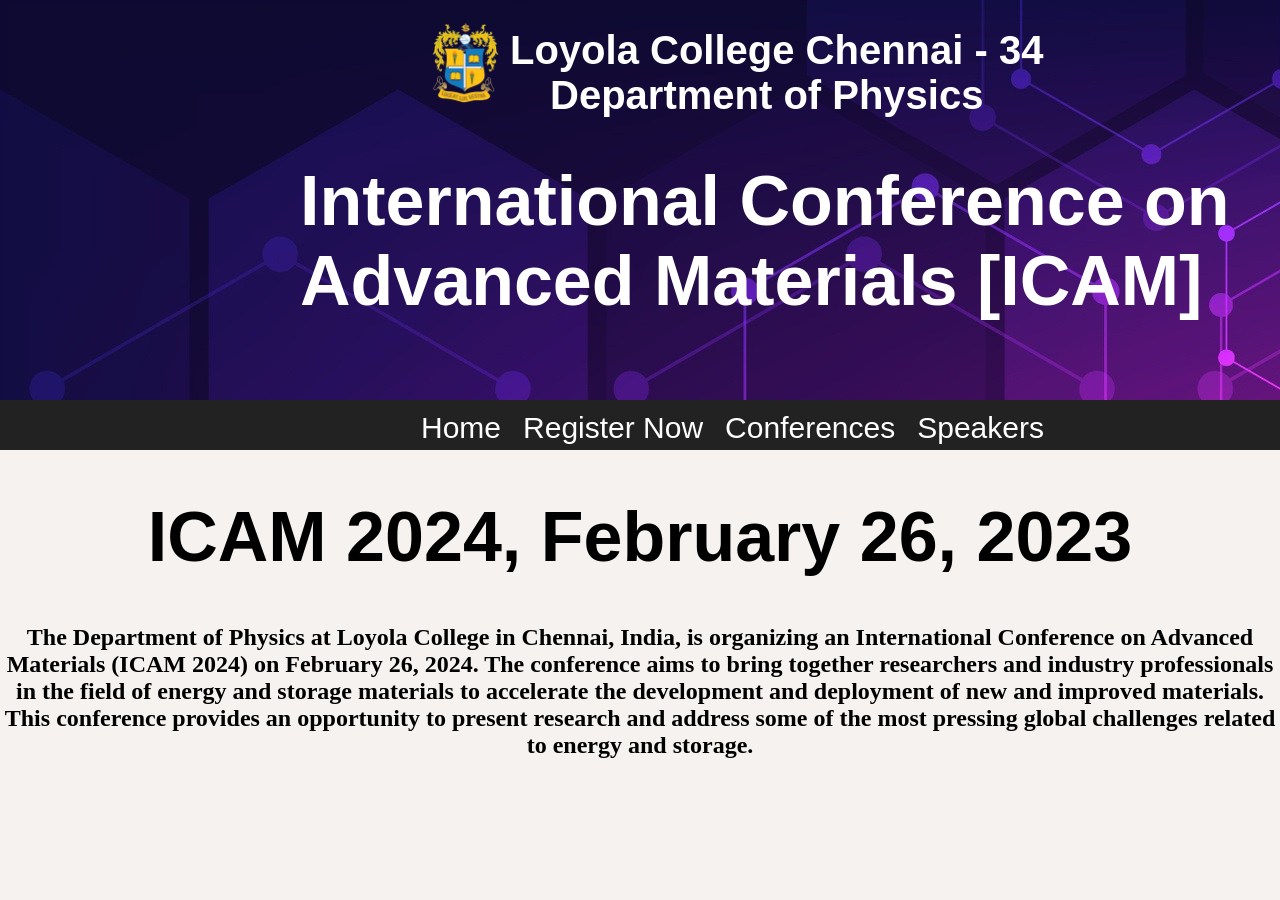
==== index.html @ 235550c5 "Update index.html" ====
<!DOCTYPE html>
<html lang="en">
<head>
  <meta charset="UTF-8">
  <meta name="viewport" content="width=device-width, initial-scale=1.0">
  <title>Document</title>
  <link rel="stylesheet" href="homepage styles.css">
  <link rel="stylesheet" href="register styles.css">
  <link rel="icon" href="favicon.ico">
</head>
<body>
  <div class="intro">
    <div class="transbox">
      </div>
  <div class="intro">
    <h1 class="wel" id="header">Loyola College Chennai - 34</h1>
    <h1 class="wel" id="headerG">Department of Physics</h1>
    <img src="logo clg.png" class="iphone_1" id="phone">
    <h1 class="wel" id="main-h"><p>International Conference on<br>
       Advanced Materials [ICAM]</p></h1>
    </div>
  </div>

  <nav class="nav-bar1">
    <table class="nav-stuff" cellspacing="20px">
      <tr><td><a href="index.html" class="navbar-table">Home</a></td>
        <td><a href="register.html" class="navbar-table" id="active">Register Now</a></td>
        <td><a href="buy-now.html" class="navbar-table">Conferences</a></td>
        <td><a href="#" class="navbar-table">Speakers</a></td></tr>
    </table>
    </nav>

    <center>
        <div class="main">
            <h1 class="us">ICAM 2024, February 26, 2023</h1>
        </div>
    </center>

    <center>
        <div class="clg_details" id="abt-clg">
            <h2 class="header_abt">The Department of Physics at Loyola College in Chennai, India, is organizing an International Conference on Advanced Materials (ICAM 2024) on February 26, 2024. The conference aims to bring together researchers and industry professionals in the field of energy and storage materials to accelerate the development and deployment of new and improved materials. This conference provides an opportunity to present research and address some of the most pressing global challenges related to energy and storage.</h2>
            
        </div>

      
    </center>

</body>
</html>
---- homepage styles.css ----
body{
    margin: 0px;
    overflow-x: hidden;
}

.intro {
    width: auto;
    height: 400px;
    background-image: url('bg_div.png');
    background-repeat: no-repeat;
    background-color: rgb(50, 18, 158);
}
.wel {
    color: white;
    display: block;
    font-size: 40px;
    font-family: Arial, Helvetica, sans-serif; 
    margin: 0px;
    position: relative;
    left: 510px;
    top: 28px;

}
.navbar-table:hover{
    color:rgb(91, 91, 91);
}
#headerG{
    position: relative;
    left: 550px;
}
.discount{
    color: white;
    display: block;
    font-size: 20px;
    font-family: 'Anuphan', sans-serif; 
    margin: 0px;
    position: relative;
    left: 575px;
    top: 150px
}

.nav-bar1 {
 
    position: relative;
    top: 0px;
    width: auto;
    height: 50px;
    background-color: rgb(35, 34, 34);
}
.nav-stuff {

    position: relative;
    left: 400px;
    bottom: 10px;
    font-size: 30px;
    font-family: Arial, Helvetica, sans-serif; 
}
a {
    color: white;
    text-decoration: none;
}

#phone {
    width: 70px;
}
.iphone_1 {
    position: relative;
    bottom: 70px;
    left: 430px;   

}

#main-h{
    display: block;
    font-size: 70px;
    position: relative;
    left: 300px;
    top: -90px;
}
.transbox{
    background-color: black;
    width: 30px
}
---- register styles.css ----
body{
    background-color: rgb(245, 242, 239);
}
.us{
    font-family: Arial, Helvetica, sans-serif;
    font-size: 70px;
}
.reg{
    background-color: rgb(255, 255, 255);
    border: solid rgb(202, 201, 201) 2px;
    border-radius: 30px;
    margin: 40px;
    height: 850px;
}
.code{
    position: relative;
    right: 350px;
    width: 400px;
}

.details{

    font-family: Arial, Helvetica, sans-serif;

}

#info{
    
    
    font-size: 40px;
    position: relative;
    bottom: 400px;
    left: 250px;
}
.names{
    font-size: 25px;
    color: rgb(198, 14, 14);
    font-family: Arial, Helvetica, sans-serif;
    position: relative;
    bottom:370px;
}
.name_p{
    font-size: px;
    color: black;
    font-family: Arial, Helvetica, sans-serif;
}
.line{
    width: 300px;
}
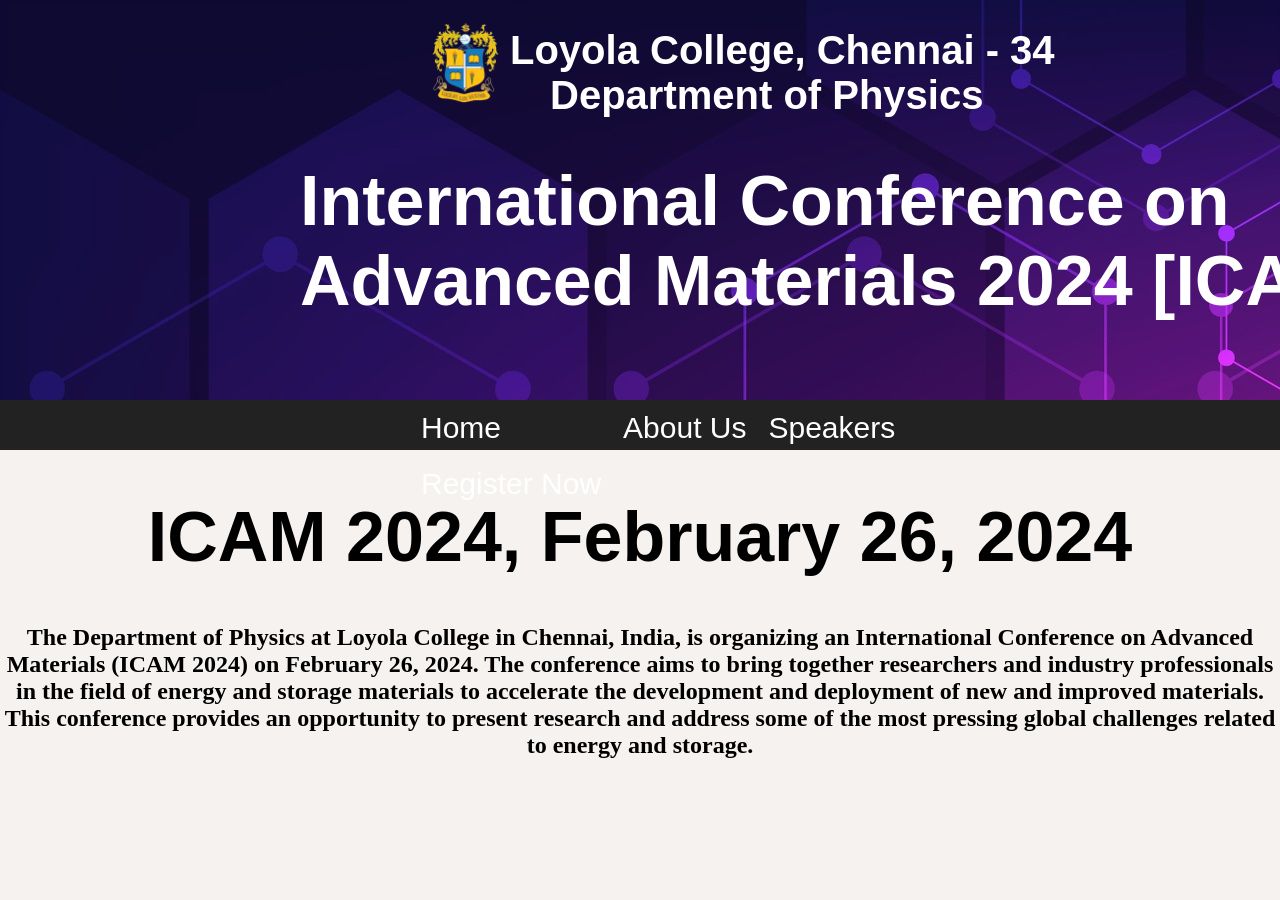
==== commit 680b826a: "Update index.html" ====
--- a/index.html
+++ b/index.html
@@ -13,26 +13,27 @@
     <div class="transbox">
       </div>
   <div class="intro">
-    <h1 class="wel" id="header">Loyola College Chennai - 34</h1>
+    <h1 class="wel" id="header">Loyola College, Chennai - 34</h1>
     <h1 class="wel" id="headerG">Department of Physics</h1>
     <img src="logo clg.png" class="iphone_1" id="phone">
     <h1 class="wel" id="main-h"><p>International Conference on<br>
-       Advanced Materials [ICAM]</p></h1>
+       Advanced Materials 2024 [ICAM] </p></h1>
     </div>
   </div>
 
   <nav class="nav-bar1">
     <table class="nav-stuff" cellspacing="20px">
       <tr><td><a href="index.html" class="navbar-table">Home</a></td>
+        <td><a href="buy-now.html" class="navbar-table">About Us</a></td>
+        <td><a href="#.html" class="navbar-table">Speakers</a></td></tr>
         <td><a href="register.html" class="navbar-table" id="active">Register Now</a></td>
-        <td><a href="buy-now.html" class="navbar-table">Conferences</a></td>
-        <td><a href="#" class="navbar-table">Speakers</a></td></tr>
+        
     </table>
     </nav>
 
     <center>
         <div class="main">
-            <h1 class="us">ICAM 2024, February 26, 2023</h1>
+            <h1 class="us">ICAM 2024, February 26, 2024</h1>
         </div>
     </center>
 
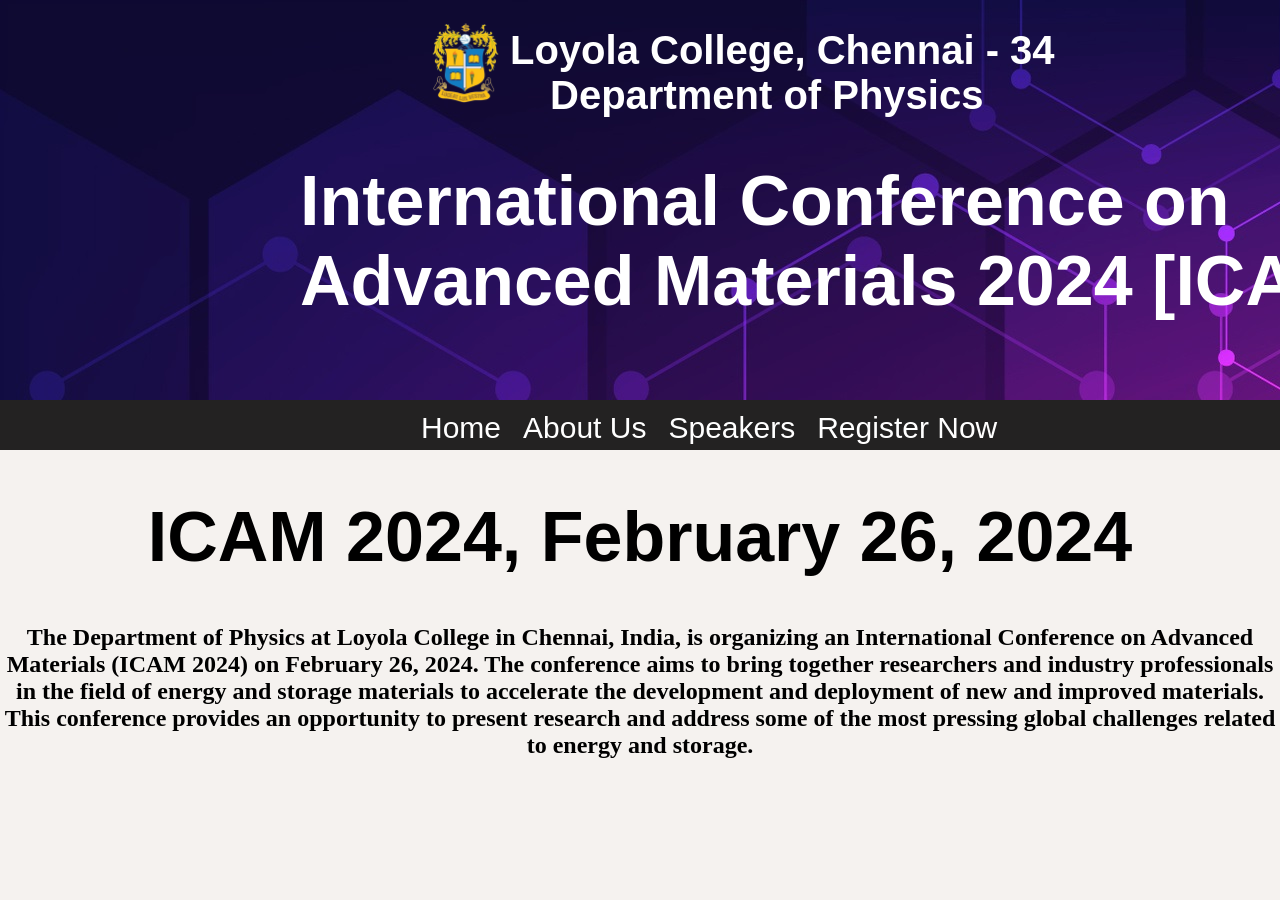
==== commit f1330956: "Update index.html" ====
--- a/index.html
+++ b/index.html
@@ -17,19 +17,21 @@
     <h1 class="wel" id="headerG">Department of Physics</h1>
     <img src="logo clg.png" class="iphone_1" id="phone">
     <h1 class="wel" id="main-h"><p>International Conference on<br>
-       Advanced Materials 2024 [ICAM] </p></h1>
+       Advanced Materials 2024 [ICAM]</p></h1>
     </div>
   </div>
 
   <nav class="nav-bar1">
     <table class="nav-stuff" cellspacing="20px">
-      <tr><td><a href="index.html" class="navbar-table">Home</a></td>
+      <tr>
+        <td><a href="index.html" class="navbar-table">Home</a></td>
         <td><a href="buy-now.html" class="navbar-table">About Us</a></td>
-        <td><a href="#.html" class="navbar-table">Speakers</a></td></tr>
+        <td><a href="#.html" class="navbar-table">Speakers</a></td>
         <td><a href="register.html" class="navbar-table" id="active">Register Now</a></td>
         
+      </tr>
     </table>
-    </nav>
+  </nav>
 
     <center>
         <div class="main">
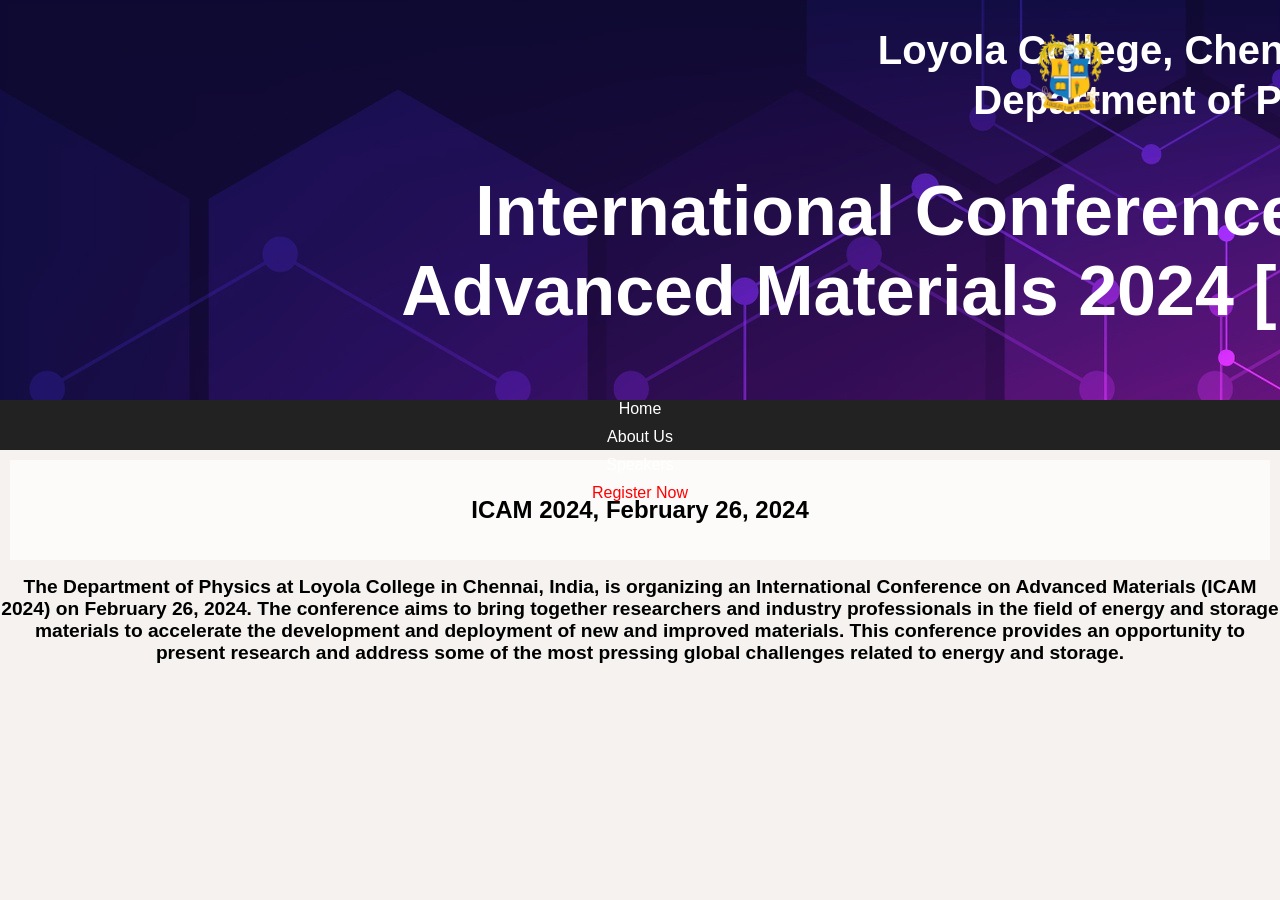
==== commit 6360c9a1: "Update index.html" ====
--- a/index.html
+++ b/index.html
@@ -3,51 +3,80 @@
 <head>
   <meta charset="UTF-8">
   <meta name="viewport" content="width=device-width, initial-scale=1.0">
-  <title>Document</title>
+  <title>ICAM 2024</title>
   <link rel="stylesheet" href="homepage styles.css">
   <link rel="stylesheet" href="register styles.css">
   <link rel="icon" href="favicon.ico">
+  <style>
+    body {
+      margin: 0;
+      padding: 0;
+      font-family: Arial, sans-serif;
+      text-align: center;
+    }
+
+    .navbar-table#active {
+      color: red; /* Set the color to red */
+    }
+
+    .navbar-table {
+      display: block;
+      margin-bottom: 10px;
+    }
+
+    .intro {
+      text-align: center;
+    }
+
+    .wel {
+      margin-bottom: 5px;
+    }
+
+    .iphone_1 {
+      max-width: 100%;
+      height: auto;
+    }
+
+    .main {
+      background-color: rgba(255, 255, 255, 0.7);
+      padding: 20px;
+      margin: 10px;
+    }
+
+    .us {
+      font-size: 1.5em;
+    }
+
+    .header_abt {
+      font-size: 1.2em;
+    }
+  </style>
 </head>
 <body>
   <div class="intro">
-    <div class="transbox">
-      </div>
-  <div class="intro">
-    <h1 class="wel" id="header">Loyola College, Chennai - 34</h1>
-    <h1 class="wel" id="headerG">Department of Physics</h1>
-    <img src="logo clg.png" class="iphone_1" id="phone">
-    <h1 class="wel" id="main-h"><p>International Conference on<br>
-       Advanced Materials 2024 [ICAM]</p></h1>
+    <div class="transbox"></div>
+    <div class="intro">
+      <h1 class="wel" id="header">Loyola College, Chennai - 34</h1>
+      <h1 class="wel" id="headerG">Department of Physics</h1>
+      <img src="logo clg.png" class="iphone_1" id="phone">
+      <h1 class="wel" id="main-h"><p>International Conference on<br> Advanced Materials 2024 [ICAM]</p></h1>
     </div>
   </div>
 
   <nav class="nav-bar1">
-    <table class="nav-stuff" cellspacing="20px">
-      <tr>
-        <td><a href="index.html" class="navbar-table">Home</a></td>
-        <td><a href="buy-now.html" class="navbar-table">About Us</a></td>
-        <td><a href="#.html" class="navbar-table">Speakers</a></td>
-        <td><a href="register.html" class="navbar-table" id="active">Register Now</a></td>
-        
-      </tr>
-    </table>
+    <a href="index.html" class="navbar-table">Home</a>
+    <a href="buy-now.html" class="navbar-table">About Us</a>
+    <a href="speaker.html" class="navbar-table">Speakers</a>
+    <a href="register.html" class="navbar-table" id="active">Register Now</a>
   </nav>
 
-    <center>
-        <div class="main">
-            <h1 class="us">ICAM 2024, February 26, 2024</h1>
-        </div>
-    </center>
+  <div class="main">
+    <h1 class="us">ICAM 2024, February 26, 2024</h1>
+  </div>
 
-    <center>
-        <div class="clg_details" id="abt-clg">
-            <h2 class="header_abt">The Department of Physics at Loyola College in Chennai, India, is organizing an International Conference on Advanced Materials (ICAM 2024) on February 26, 2024. The conference aims to bring together researchers and industry professionals in the field of energy and storage materials to accelerate the development and deployment of new and improved materials. This conference provides an opportunity to present research and address some of the most pressing global challenges related to energy and storage.</h2>
-            
-        </div>
-
-      
-    </center>
-
+  <div class="clg_details" id="abt-clg">
+    <h2 class="header_abt">The Department of Physics at Loyola College in Chennai, India, is organizing an International Conference on Advanced Materials (ICAM 2024) on February 26, 2024. The conference aims to bring together researchers and industry professionals in the field of energy and storage materials to accelerate the development and deployment of new and improved materials. This conference provides an opportunity to present research and address some of the most pressing global challenges related to energy and storage.</h2>
+  </div>
 </body>
 </html>
 
